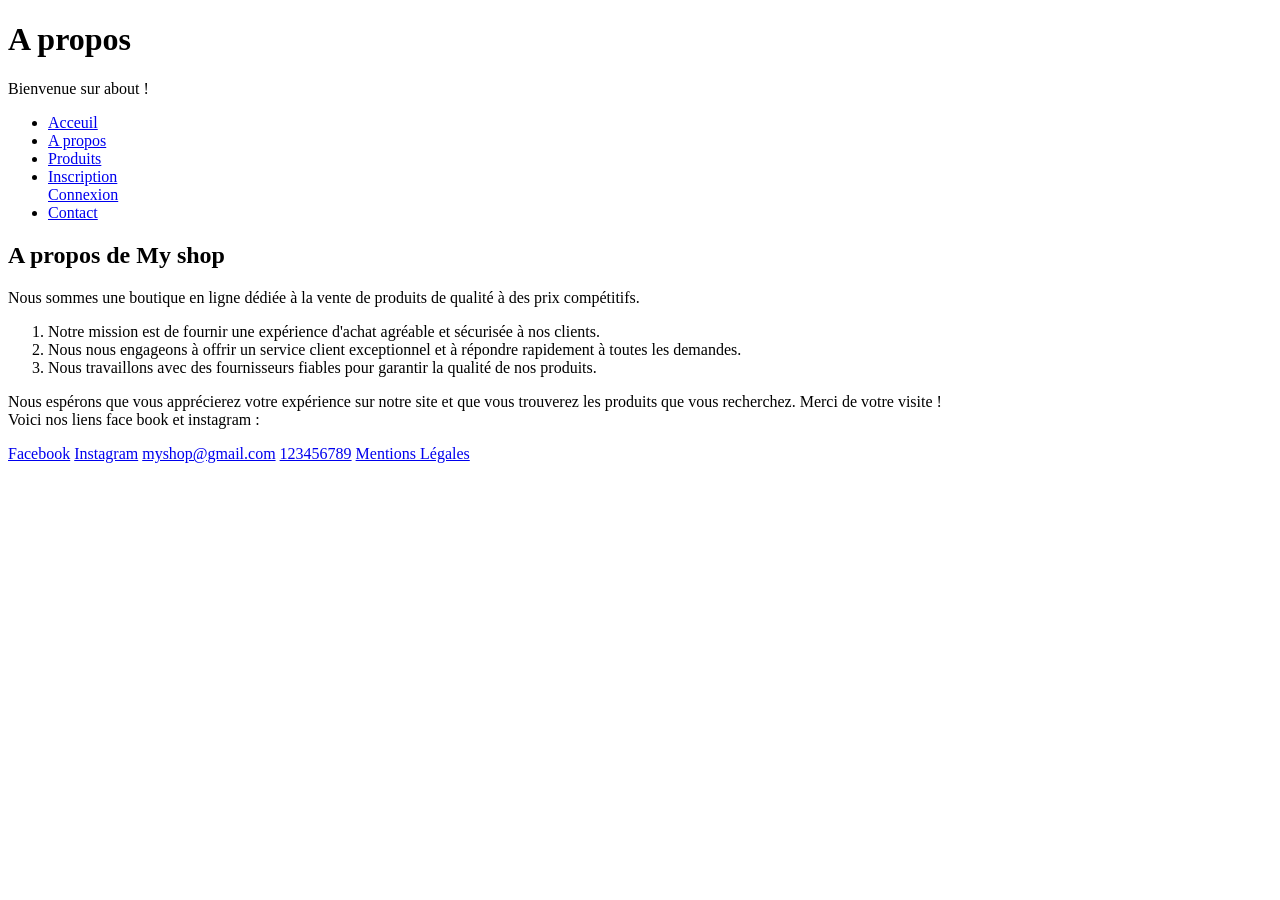
==== pages/about.html @ 5e6ddbfc "adding signup" ====
<!DOCTYPE html>
<html lang="fr">
<head>
    <meta charset="UTF-8">
    <meta name="viewport" content="width=device-width, initial-scale=1.0">
    <title>Document</title>
</head>
<body>
    <h1>A propos</h1>
    <p>Bienvenue sur about !</p>
    <!-- Menu de navigation -->
    <ul>
         <li>
            <a href="../index.html">Acceuil</a>
        </li>
         <li>
            <a href="about.html">A propos</a>
        </li>
         <li>
            <a href="products.html">Produits</a>
        </li>
         <li>
            <a href="signup.html">Inscription</a>
        </li
         <li>
            <a href="login.html">Connexion</a>
        </li>
         <li>
            <a href="contact.html">Contact</a>
        </li>
     </ul>

     <h2>A propos de My shop</h2>
     <p>Nous sommes une boutique en ligne dédiée à la vente de produits de qualité à des prix compétitifs.</p>

     <ol>
         <li>Notre mission est de fournir une expérience d'achat agréable et sécurisée à nos clients.</li>
         <li>Nous nous engageons à offrir un service client exceptionnel et à répondre rapidement à toutes les demandes.</li>
         <li>Nous travaillons avec des fournisseurs fiables pour garantir la qualité de nos produits.</li>
     </ol>


     <p>Nous espérons que vous apprécierez votre expérience sur notre site et que vous trouverez les produits que vous recherchez. Merci de votre visite ! <br>
    Voici nos liens face book et instagram : <br>
     </p>
      <a href="https://www.facebook.com/" target="_blank">Facebook</a>
      <a href="https://www.instagram.com/" target="_blank">Instagram</a>
     <!-- mailto : lien vers une adresse e-mail, il permet d'envoyer mail à cette adresse mail -->
      <a href="mailto:myshop@gmail.com">myshop@gmail.com</a>
     <!-- tel : Lien vers un numéro de téléphone , il permet de lancer un appel vers ce num -->
      <a href="tel:123456789">123456789</a>
     <!-- download : Télévharger automatiquement le pdf -->
       <!-- download="document.pdf : Télécharger le fichier en lui donnant ce nom -->
      <a href="assets/pdf/Mentions légales.pdf" download="document.pdf" >Mentions Légales</a>
</body>
</html>
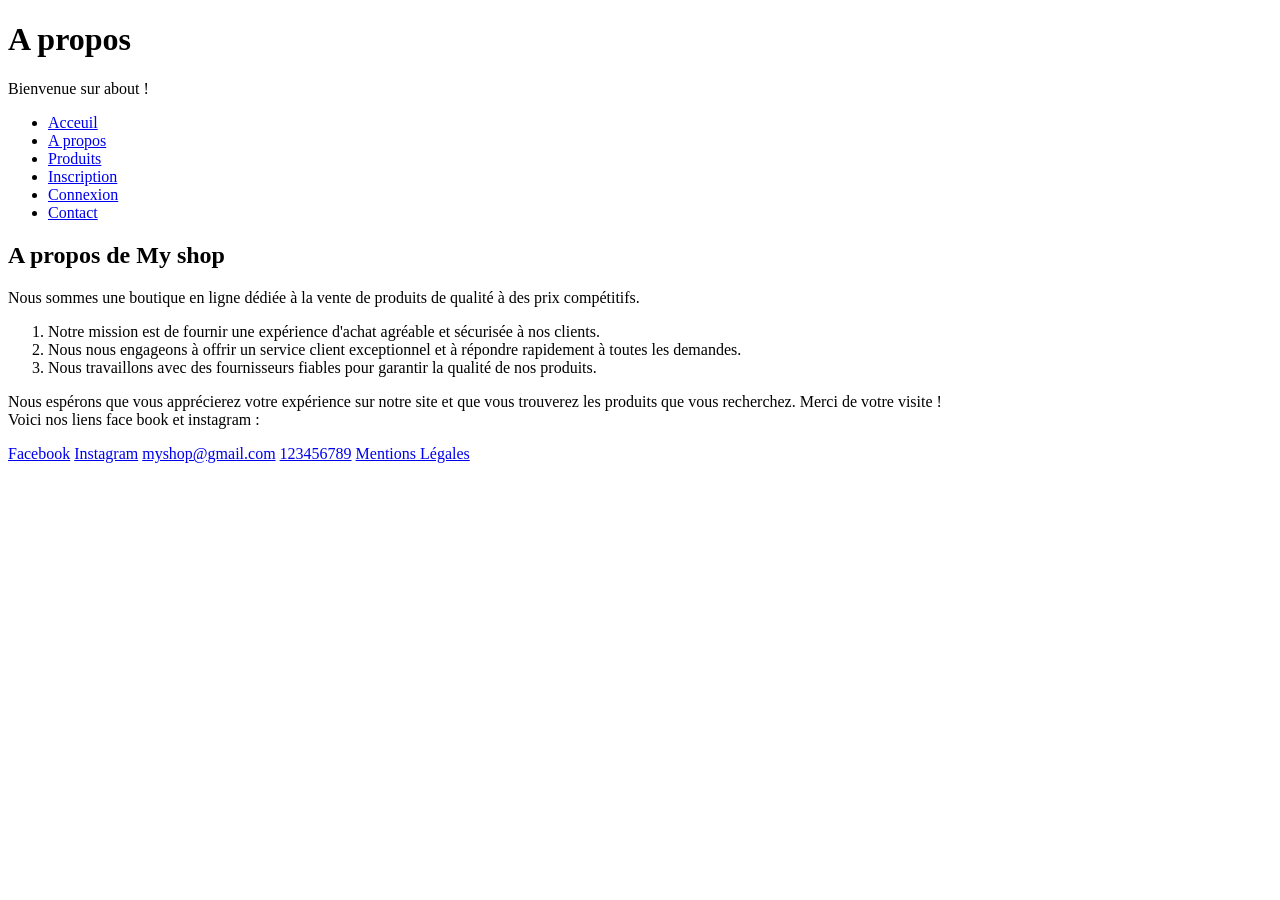
==== commit 127e241d: "ajout de product" ====
--- a/pages/about.html
+++ b/pages/about.html
@@ -21,8 +21,8 @@
         </li>
          <li>
             <a href="signup.html">Inscription</a>
-        </li
-         <li>
+        </li>
+        <li>
             <a href="login.html">Connexion</a>
         </li>
          <li>
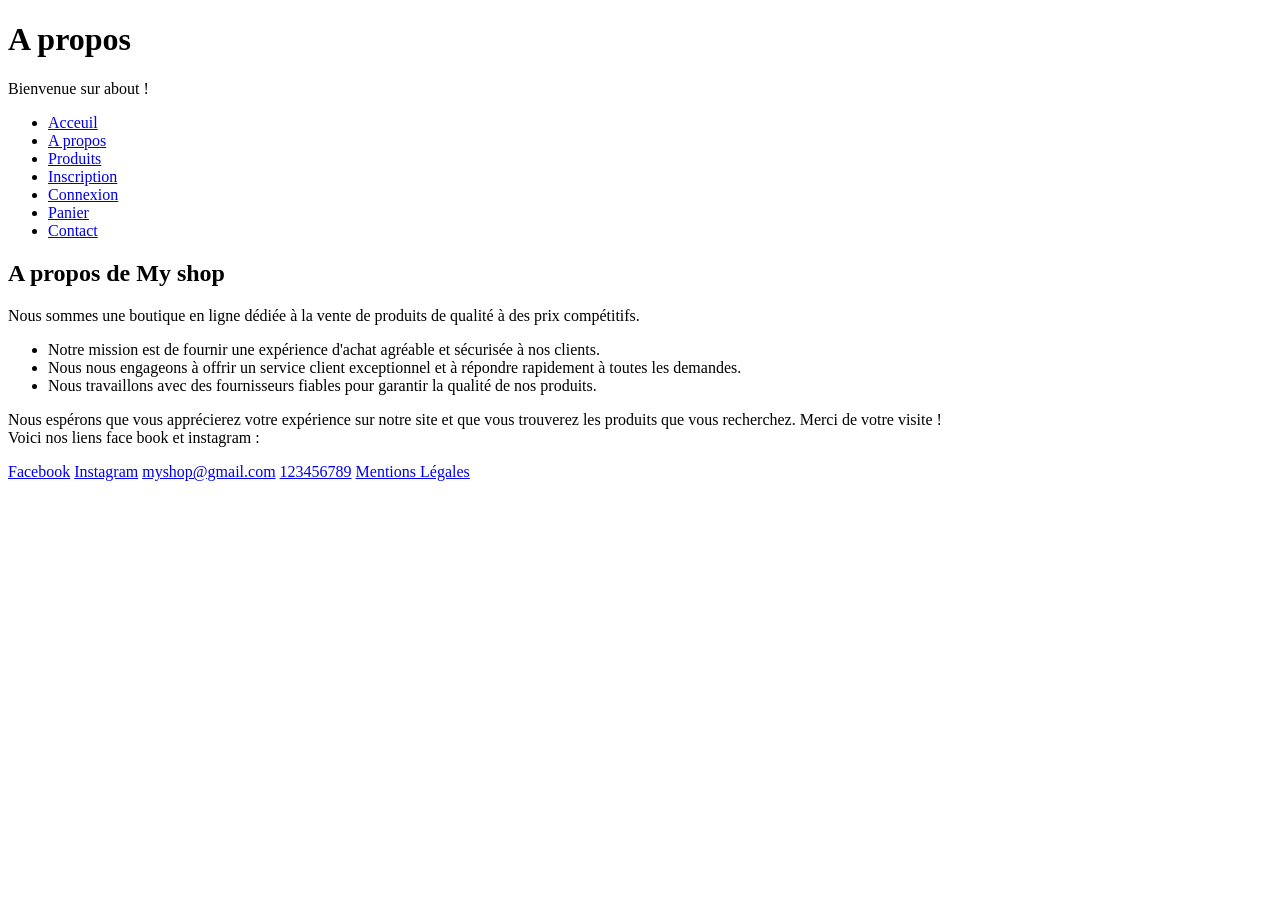
==== commit 20a008df: "add cart and global changes" ====
--- a/pages/about.html
+++ b/pages/about.html
@@ -6,51 +6,69 @@
     <title>Document</title>
 </head>
 <body>
-    <h1>A propos</h1>
-    <p>Bienvenue sur about !</p>
-    <!-- Menu de navigation -->
-    <ul>
-         <li>
-            <a href="../index.html">Acceuil</a>
-        </li>
-         <li>
-            <a href="about.html">A propos</a>
-        </li>
-         <li>
-            <a href="products.html">Produits</a>
-        </li>
-         <li>
-            <a href="signup.html">Inscription</a>
-        </li>
-        <li>
-            <a href="login.html">Connexion</a>
-        </li>
-         <li>
-            <a href="contact.html">Contact</a>
-        </li>
-     </ul>
+    <header>
+        <h1>A propos</h1>
+        <p>Bienvenue sur about !</p>
+        <!-- Menu de navigation -->
+        <nav>
+            <ul>
+                <li>
+                    <a href="../index.html">Acceuil</a>
+                </li>
+                <li>
+                    <a href="about.html">A propos</a>
+                </li>
+                <li>
+                    <a href="products.html">Produits</a>
+                </li>
+                <li>
+                    <a href="signup.html">Inscription</a>
+                </li>
+                <li>
+                    <a href="login.html">Connexion</a>
+                </li>
+                <li>
+                    <a href="cart.html">Panier</a>
+                <li>
+                    <a href="contact.html">Contact</a>
+                </li>
+            </ul>
+        </nav>
+    </header>
+</body>
+<main>
+    <section>
+        <!-- Section principale -->
+        <h2>A propos de My shop</h2>
+        <p>
+            Nous sommes une boutique en ligne dédiée à la vente de produits de qualité à des prix compétitifs.
+        </p>
 
-     <h2>A propos de My shop</h2>
-     <p>Nous sommes une boutique en ligne dédiée à la vente de produits de qualité à des prix compétitifs.</p>
-
-     <ol>
-         <li>Notre mission est de fournir une expérience d'achat agréable et sécurisée à nos clients.</li>
-         <li>Nous nous engageons à offrir un service client exceptionnel et à répondre rapidement à toutes les demandes.</li>
-         <li>Nous travaillons avec des fournisseurs fiables pour garantir la qualité de nos produits.</li>
-     </ol>
+        <ul>
+           <li>Notre mission est de fournir une expérience d'achat agréable et sécurisée à nos clients.</li>
+           <li>Nous nous engageons à offrir un service client exceptionnel et à répondre rapidement à toutes les demandes.</li>
+           <li>Nous travaillons avec des fournisseurs fiables pour garantir la qualité de nos produits.</li>
+        </ul>
 
 
-     <p>Nous espérons que vous apprécierez votre expérience sur notre site et que vous trouverez les produits que vous recherchez. Merci de votre visite ! <br>
-    Voici nos liens face book et instagram : <br>
-     </p>
-      <a href="https://www.facebook.com/" target="_blank">Facebook</a>
-      <a href="https://www.instagram.com/" target="_blank">Instagram</a>
-     <!-- mailto : lien vers une adresse e-mail, il permet d'envoyer mail à cette adresse mail -->
-      <a href="mailto:myshop@gmail.com">myshop@gmail.com</a>
-     <!-- tel : Lien vers un numéro de téléphone , il permet de lancer un appel vers ce num -->
-      <a href="tel:123456789">123456789</a>
-     <!-- download : Télévharger automatiquement le pdf -->
-       <!-- download="document.pdf : Télécharger le fichier en lui donnant ce nom -->
-      <a href="assets/pdf/Mentions légales.pdf" download="document.pdf" >Mentions Légales</a>
-</body>
+        <p>Nous espérons que vous apprécierez votre expérience sur notre site et que vous trouverez les produits que vous recherchez. Merci de votre visite ! <br>
+           Voici nos liens face book et instagram : <br>
+        </p>
+    </section>
+</main>
+
+<!-- Pied de page -->
+<!-- liens vers : fb , instagram-->
+<footer>
+    <a href="https://www.facebook.com/" target="_blank">Facebook</a>
+    <a href="https://www.instagram.com/" target="_blank">Instagram</a>
+    <!-- mailto : lien vers une adresse e-mail, il permet d'envoyer mail à cette adresse mail -->
+    <a href="mailto:myshop@gmail.com">myshop@gmail.com</a>
+    <!-- tel : Lien vers un numéro de téléphone , il permet de lancer un appel vers ce num -->
+    <a href="tel:123456789">123456789</a>
+    <!-- download : Télévharger automatiquement le pdf -->
+    <!-- download="document.pdf : Télécharger le fichier en lui donnant ce nom -->
+    <a href="assets/pdf/Mentions légales.pdf" download="document.pdf" >Mentions Légales</a>
+</footer>
+
 </html>
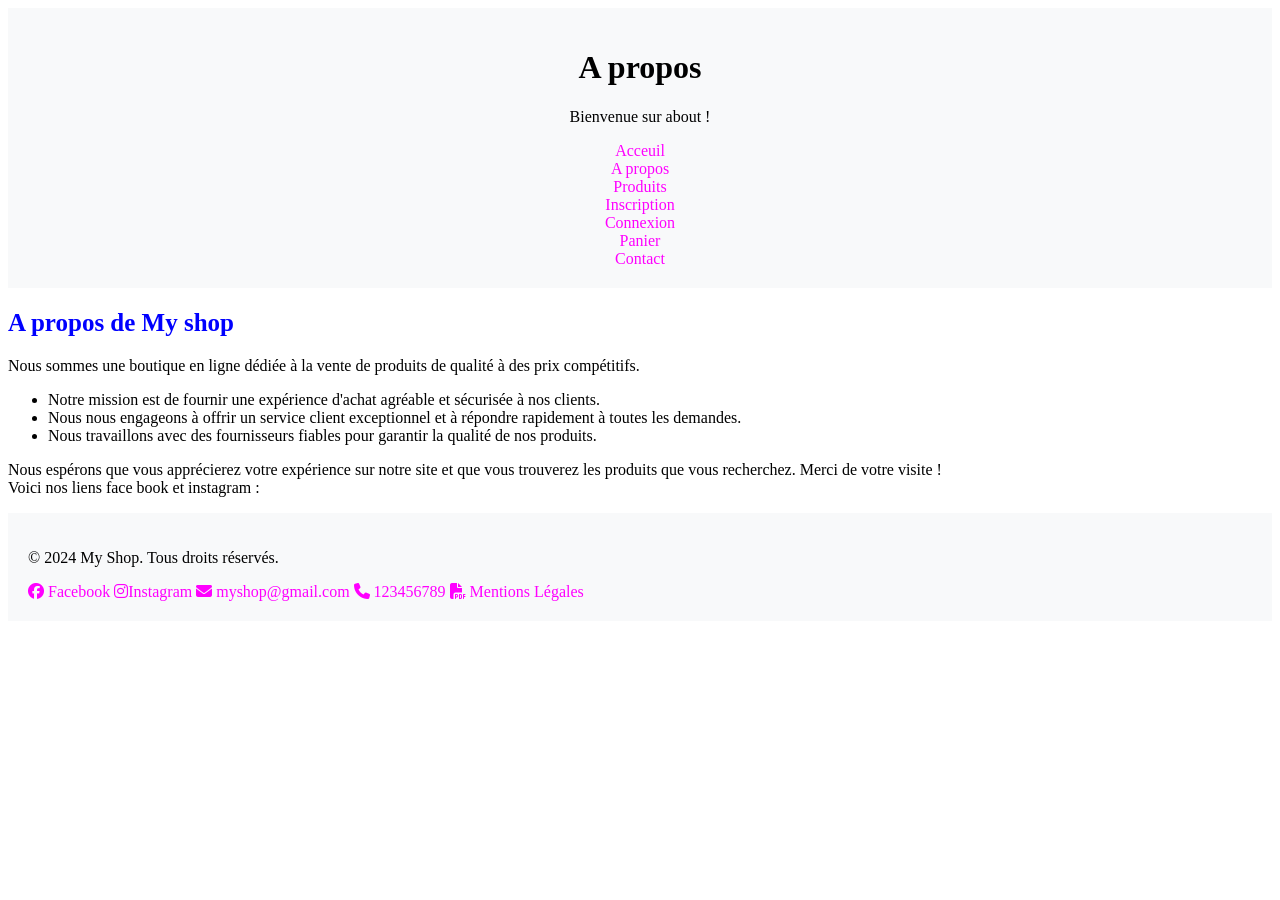
==== commit 88f13f83: "Adding css file and modifying html files" ====
--- a/pages/about.html
+++ b/pages/about.html
@@ -4,14 +4,19 @@
     <meta charset="UTF-8">
     <meta name="viewport" content="width=device-width, initial-scale=1.0">
     <title>Document</title>
+
+    <!-- Lien Font Awesome -->
+    <link rel="stylesheet" href="https://cdnjs.cloudflare.com/ajax/libs/font-awesome/6.4.0/css/all.min.css" />
+    <!-- Lien vers le fichier CSS externe -->
+    <link rel="stylesheet" href="../assets/css/style.css"/>
 </head>
 <body>
     <header>
         <h1>A propos</h1>
         <p>Bienvenue sur about !</p>
         <!-- Menu de navigation -->
-        <nav>
-            <ul>
+        <nav >
+            <ul class="menu">
                 <li>
                     <a href="../index.html">Acceuil</a>
                 </li>
@@ -39,7 +44,7 @@
 <main>
     <section>
         <!-- Section principale -->
-        <h2>A propos de My shop</h2>
+        <h2 class="presentation">A propos de My shop</h2>
         <p>
             Nous sommes une boutique en ligne dédiée à la vente de produits de qualité à des prix compétitifs.
         </p>
@@ -58,17 +63,31 @@
 </main>
 
 <!-- Pied de page -->
-<!-- liens vers : fb , instagram-->
 <footer>
-    <a href="https://www.facebook.com/" target="_blank">Facebook</a>
-    <a href="https://www.instagram.com/" target="_blank">Instagram</a>
-    <!-- mailto : lien vers une adresse e-mail, il permet d'envoyer mail à cette adresse mail -->
-    <a href="mailto:myshop@gmail.com">myshop@gmail.com</a>
-    <!-- tel : Lien vers un numéro de téléphone , il permet de lancer un appel vers ce num -->
-    <a href="tel:123456789">123456789</a>
-    <!-- download : Télévharger automatiquement le pdf -->
-    <!-- download="document.pdf : Télécharger le fichier en lui donnant ce nom -->
-    <a href="assets/pdf/Mentions légales.pdf" download="document.pdf" >Mentions Légales</a>
-</footer>
+        <p>&copy; 2024 My Shop. Tous droits réservés.</p>
+        <!-- liens vers : fb , instagram-->
+        <a href="https://www.facebook.com/" target="_blank">
+            <i class="fa-brands fa-facebook"></i> Facebook
+        </a>
+        <a href="https://www.instagram.com/" target="_blank">
+            <i class="fa-brands fa-instagram"></i>Instagram
+        </a>
+     
+        <!-- mailto : lien vers une adresse e-mail, il permet d'envoyer mail à cette adresse mail -->
+        <a href="mailto:myshop@gmail.com">
+            <i class="fa-solid fa-envelope"></i> myshop@gmail.com
+        </a>
+
+        <!-- tel : Lien vers un numéro de téléphone , il permet de lancer un appel vers ce num -->
+        <a href="tel:123456789">
+            <i class="fa-solid fa-phone"></i> 123456789
+        </a>
+
+        <!-- download : Télécharger automatiquement le pdf -->
+        <!-- download="document.pdf : Télécharger le fichier en lui donnant ce nom -->
+        <a href="assets/pdf/Mentions légales.pdf" download="document.pdf" >
+            <i class="fa-solid fa-file-pdf"></i> Mentions Légales
+        </a>
+    </footer>
 
 </html>
--- a/assets/css/style.css
+++ b/assets/css/style.css
@@ -0,0 +1,45 @@
+.presentation {
+    color: blue;
+    font-size: 25px;
+}
+#products {
+     color: red;
+    font-weight: 900;
+}
+.menu {
+    list-style: none;
+    margin: 0;
+    padding: 0;
+}
+header , footer{
+    background-color: #f8f9fa;
+    padding: 20px;
+}
+/* pour les a qui sont enfants de header */
+header a , footer a {
+    text-decoration: none;
+    color: magenta;
+}
+header {
+    text-align: center;
+}
+.home.link {
+    color: #007bff;
+    font-weight: bold;
+}
+img {
+    width: 160px;
+    height: 200px;
+}
+.Title {
+    color: #043e8a;
+    font-weight: bold;
+    padding: 10px 20px 15px 20px;
+    /* padding :
+    - top 10px 
+    - right 20px 
+    - bottom 15px 
+    - left 20px */
+    border: 1px dashed black;
+    margin: 10px 10px 10px 10px;
+}
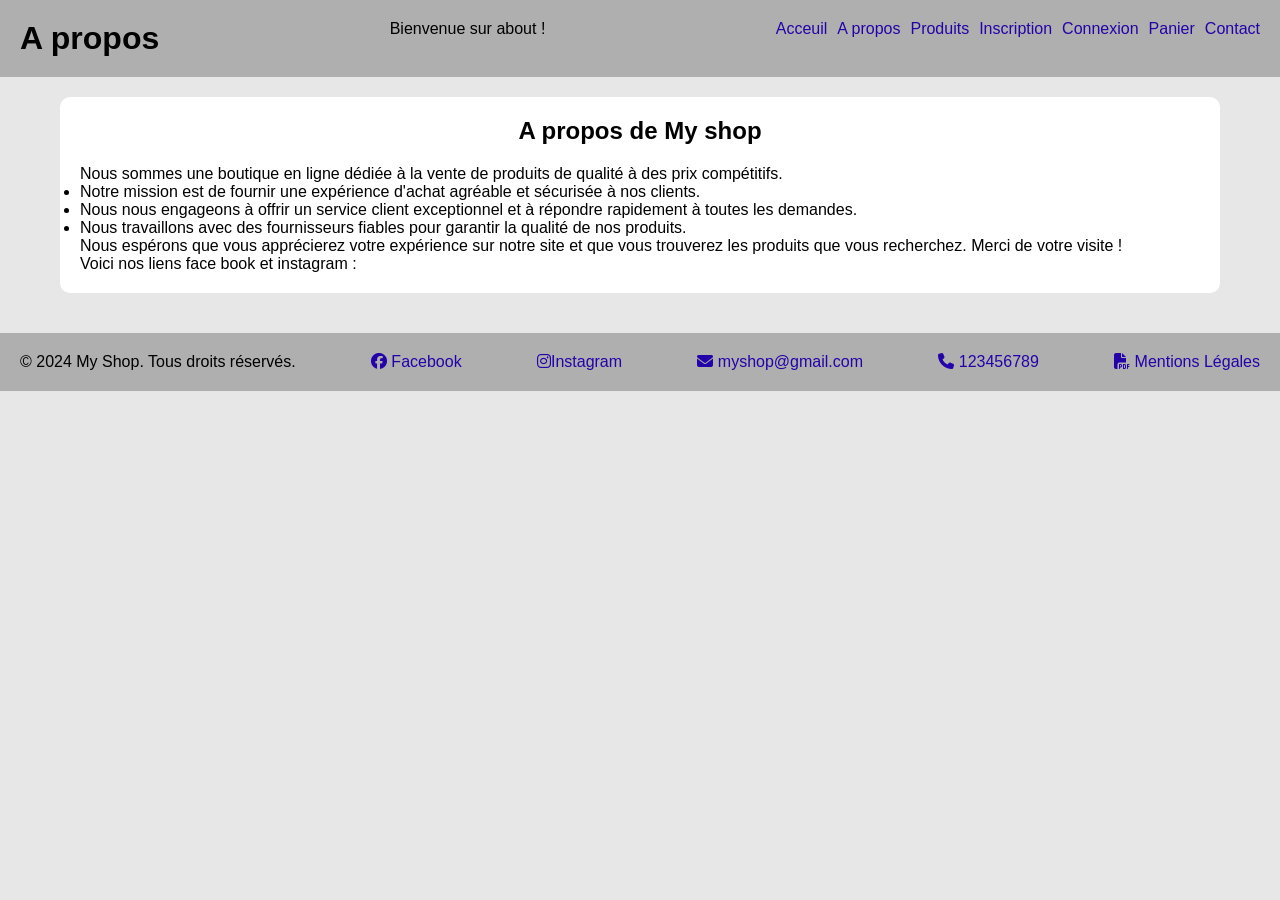
==== commit 739f4766: "addind accesibility, referencement, and bootstrap stuff" ====
--- a/pages/about.html
+++ b/pages/about.html
@@ -1,9 +1,20 @@
 <!DOCTYPE html>
 <html lang="fr">
 <head>
+    <!-- Google tag (gtag.js) -->
+    <script async src="https://www.googletagmanager.com/gtag/js?id=G-YQLHJM6D43"></script>
+    <script>
+    window.dataLayer = window.dataLayer || [];
+    function gtag(){dataLayer.push(arguments);}
+    gtag('js', new Date());
+
+    gtag('config', 'G-YQLHJM6D43');
+    </script>
     <meta charset="UTF-8">
     <meta name="viewport" content="width=device-width, initial-scale=1.0">
-    <title>Document</title>
+    <meta name="description" content="En savoir plus sur My Shop et notre histoire">
+    <meta name="robots" content="noindex, follow">
+    <title>A propos - MyShop</title>
 
     <!-- Lien Font Awesome -->
     <link rel="stylesheet" href="https://cdnjs.cloudflare.com/ajax/libs/font-awesome/6.4.0/css/all.min.css" />
--- a/assets/css/style.css
+++ b/assets/css/style.css
@@ -1,36 +1,113 @@
-.presentation {
-    color: blue;
-    font-size: 25px;
-}
+/* Sélécteur universel : sélectionne tous les éléments HTML de la page */
+/* rénitialisation (reset) du site */
+* {
+    margin: 0;
+    padding: 0;
+    /* Gérer correctement la taille */
+    /* l'élément Div avec 300px du width : il correspond à la larguer totale de l'élément, bordure et padding compris */
+    /* sans le border box cela serait 350 comme calculé ci dessous */
+    box-sizing: border-box;
+}
+
+/* content-box : Comprtement du CSS par défaut */
+/* largeur réelle => 300 contenu + 40px padding (padding-left + padding-right) + 10px bordure (border-left + border-right) = 350px */
+/* div {
+    width: 300px;
+    padding: 20px;
+    border: 5px solid
+} */
+
+/* pour les a qui sont enfants de header */
+header a , footer a {
+    text-decoration: none;
+    color: rgb(36, 2, 169);
+}
+
+header , footer{
+    position: sticky;
+    top: 0;
+    z-index: 1000;
+    display: flex;
+    flex-wrap: wrap;
+    justify-content: space-between;
+    background-color: rgb(176, 175, 175);
+    padding: 20px;
+}
+
+h2 {
+    text-align: center;
+    padding-bottom: 20px;
+}
+
+nav ul {
+    list-style: none;
+    display: flex;
+    gap: 10px;
+}
+body {
+    font-family:Arial, Helvetica, sans-serif;
+    background-color: rgba(223, 223, 223, 0.725);
+}
+
+/* main */
+
+main {
+    /* une limite maximale, pas une largeur obligatoire */
+    max-width: 1200px;
+    padding: 20px;
+    margin: 0 auto;
+}
+
+section {
+    background-color: white;
+    padding: 20px;
+    margin-bottom: 20px;
+    border-radius: 10px;
+}
+
+/*banner*/
+.banner {
+    height: 600px;
+    background-image: url("../images/banner.jpg");
+    background-size: cover;
+    background-position: center;
+    background-repeat: no-repeat;
+}
+
+.banner h2 {
+    text-align: left;
+    color: orange;
+}
+
+.banner a {
+    background-color: orange;
+    color: white;
+    padding: 10px 20px;
+    text-decoration: none;
+    border-radius: 5px;
+}
+
 #products {
-     color: red;
+     color: rgb(136, 2, 2);
     font-weight: 900;
 }
+
 .menu {
     list-style: none;
     margin: 0;
     padding: 0;
 }
-header , footer{
-    background-color: #f8f9fa;
-    padding: 20px;
-}
-/* pour les a qui sont enfants de header */
-header a , footer a {
-    text-decoration: none;
-    color: magenta;
-}
-header {
-    text-align: center;
-}
+
 .home.link {
-    color: #007bff;
-    font-weight: bold;
-}
-img {
-    width: 160px;
-    height: 200px;
-}
+    color: #014084;
+    font-weight: bold;
+}
+
+table img {
+    width: 100px;
+    height: 125px;
+}
+
 .Title {
     color: #043e8a;
     font-weight: bold;
@@ -41,5 +118,267 @@
     - bottom 15px 
     - left 20px */
     border: 1px dashed black;
-    margin: 10px 10px 10px 10px;
+    margin: 10px;
+}
+
+.form {
+    background-color: white;
+    padding: 20px;
+    max-width: 500px;
+    /* 20px => marge en haut et en bas (axe vertical) */
+    /* auto => navigateur calcule auto les marges gauche/droite pour centrer l'élément horizontalement */
+    margin: 0 auto;
+    border: 1px solid black;
+    border-radius: 10px;
+}
+
+.fieldset {
+    border: 1px solid black;
+    padding: 15px 50px;
+    margin-bottom: 20px;
+    border-radius: 10px;
+}
+
+.signup-legend {
+    font-weight: bold;
+    padding: 5px;
+    /*gap: 50px; utile uniquement avec flex ou grid*/
+}
+
+.form div {
+    margin-bottom: 15px;
+}
+
+.form label {
+    font-weight: bold;
+    margin-bottom: 5px;
+}
+
+input[type="text"],
+input[type="email"],
+input[type="password"],
+textarea {
+    width: 100%;
+    padding: 10px;
+    border: 1px solid black;
+    border-radius: 5px;
+}
+
+#nom {
+    border: 1px dotted red;
+}
+
+input[type="radio"],
+input[type="checkbox"] {
+    margin-right: 5px;
+}
+
+.sign-button {
+    
+    background-color: blue;
+    color: white;
+    padding: 10px;
+    border-radius: 5px;
+    cursor: pointer;
+    display: block;
+    margin: 0 auto;
+}
+
+/* product styling for TP2*/
+
+
+article {
+    max-width: 300px;
+    background-color: rgb(218, 216, 216);
+    padding: 20px;
+    border: 1px solid rgb(218, 216, 216);
+    border-radius: 10px;
+    margin: 0 auto
+}
+.product-name {
+    font-weight: bold;
+    padding: 10px 20px 15px 20px;
+    text-align: center;
+}
+
+.recommendation a{
+    font-weight: bold;
+    color: rgb(131, 1, 1);
+}
+
+.recommendation {
+    text-align: center;
+    padding-bottom: 20px;
+}
+
+.product-img {
+    display: block;
+    margin: 0 auto;
+    padding-bottom: 20px;
+    width: 160px;
+    height: 200px;
+}
+
+.product-desc {
+    text-align: center;
+    padding: 10px;
+}
+
+.price {
+    font-weight: 800;
+    color: rgb(139, 3, 3);
+    text-align: center;
+    padding: 10px;
+}
+
+.buy {
+    background-color: rgb(3, 3, 160);
+    color: white;
+    padding: 10px;
+    border-radius: 5px;
+    cursor: pointer;
+    display: block;
+    margin: 0 auto;
+}
+
+/* quand la souris passe dessus */
+button:hover {
+    background-color: rgb(98, 98, 98);
+    color: black;
+
+}
+
+/* quand l'utilisateur sélectionne un élément */
+input:focus {
+    border: 2px solid rgb(98, 98, 98);
+    outline: none;
+}
+
+button:focus {
+    background-color:  rgb(206, 206, 206);
+}
+
+/* pendant le click */
+button:active {
+    /* background color: red */
+    transform: scale(0.95);
+}
+
+/* Le conteneur flex */
+.products-container {
+    /* la propriété principale de flexbox*/
+    display:flex;
+    flex-wrap:wrap;
+    gap: 10px;
+/*grid css*/
+    /* display: grid; */
+     /* 1fr découpe en colonne égales*/
+     /* 2fr 1fr => 2/3 et 1/3 */
+    /* grid-template-columns: 1fr 1fr 1fr; */
+    /* = grid-template-columns: repeat(3, 1fr); */
+
+    /* déplace la grille entière */ 
+    /* justify-content: center; */
+    /* align-content: center; */
+
+    /*positionner les éléments dans leur cellule */
+    /* justify-items: center; */
+    /* align-items: center; */
+}
+
+.categories {
+    text-align: center;
+}
+
+.categories h2 {
+    margin-bottom: 20px;
+    font-weight: 200;
+}
+
+.categories-list {
+   display: flex;
+   flex-wrap: wrap;
+   justify-content: center;
+   gap: 10px;
+}
+
+.category {
+    width: 120px;
+    border: 2px solid rgb(213, 212, 212);
+    border-radius: 10px;
+}
+
+.categories img {
+    display: block;
+    margin: 0 auto;
+    width: 100%;
+    height: 100px;
+    object-fit: cover;
+    border-top-left-radius: 10px;
+    border-top-right-radius: 10px;
+}
+
+.categories h3 {
+    font-size: 15px;
+    margin: 0 auto;
+    padding: 10px;
+    text-align: center;
+}
+
+/* n'importe quel élément pdans product card
+.product-card p {
+}
+
+<p> enfant direct de l'élément html ayant class product card
+.product-card > p {
+}
+
+le + pour indiquer l'élément frère directeemnt suivant
+.product-card + p {
+} */
+
+article {
+    position: relative;
+}
+
+.badge-new {
+    position: absolute;
+    z-index: 100;
+    top: 0px;
+    left: 0px;
+    background-color: rgb(151, 1, 1);
+    color: white;
+    border-radius: 5px;
+    font-weight: bold;
+}
+
+.badge-fav {
+    position: absolute;
+    z-index: 100;
+    top: 10px;
+    right: 10px;
+    color: rgb(230, 255, 1);
+    padding: 5px 10px;
+    border-radius: 5px;
+}
+
+.carousel-control-prev,
+.carousel-control-next {
+    opacity: 1 !important;
+}
+
+.carousel-control-prev-icon,
+.carousel-control-next-icon {
+    background-color: black;
+    border-radius: 50%;
+}
+
+.add-to-cart {
+    background-color: rgb(3, 3, 160);
+    color: white;
+    padding: 10px;
+    border-radius: 5px;
+    cursor: pointer;
+    display: block;
+    margin: 0 auto;
 }
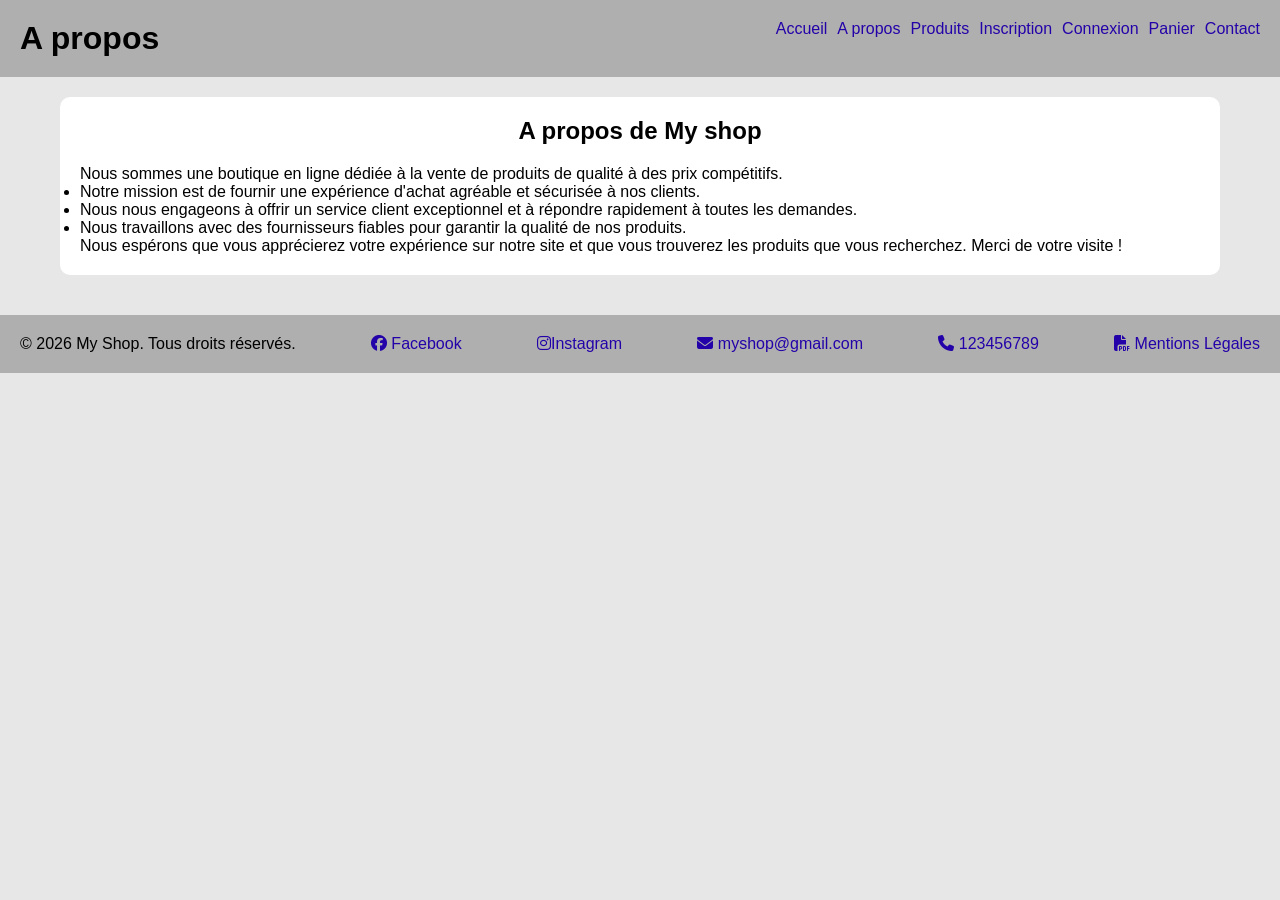
==== commit 6e2f4910: "adding some js and correcting many mistakes" ====
--- a/pages/about.html
+++ b/pages/about.html
@@ -1,16 +1,18 @@
 <!DOCTYPE html>
 <html lang="fr">
+
 <head>
+    <meta charset="UTF-8">
     <!-- Google tag (gtag.js) -->
     <script async src="https://www.googletagmanager.com/gtag/js?id=G-YQLHJM6D43"></script>
     <script>
-    window.dataLayer = window.dataLayer || [];
-    function gtag(){dataLayer.push(arguments);}
-    gtag('js', new Date());
+        window.dataLayer = window.dataLayer || [];
+        function gtag() { dataLayer.push(arguments); }
+        gtag('js', new Date());
 
-    gtag('config', 'G-YQLHJM6D43');
+        gtag('config', 'G-YQLHJM6D43');
     </script>
-    <meta charset="UTF-8">
+    
     <meta name="viewport" content="width=device-width, initial-scale=1.0">
     <meta name="description" content="En savoir plus sur My Shop et notre histoire">
     <meta name="robots" content="noindex, follow">
@@ -19,17 +21,17 @@
     <!-- Lien Font Awesome -->
     <link rel="stylesheet" href="https://cdnjs.cloudflare.com/ajax/libs/font-awesome/6.4.0/css/all.min.css" />
     <!-- Lien vers le fichier CSS externe -->
-    <link rel="stylesheet" href="../assets/css/style.css"/>
+    <link rel="stylesheet" href="../assets/css/style.css" />
 </head>
+
 <body>
     <header>
         <h1>A propos</h1>
-        <p>Bienvenue sur about !</p>
         <!-- Menu de navigation -->
-        <nav >
+        <nav>
             <ul class="menu">
                 <li>
-                    <a href="../index.html">Acceuil</a>
+                    <a href="../index.html">Accueil</a>
                 </li>
                 <li>
                     <a href="about.html">A propos</a>
@@ -45,37 +47,39 @@
                 </li>
                 <li>
                     <a href="cart.html">Panier</a>
+                </li>
                 <li>
                     <a href="contact.html">Contact</a>
                 </li>
             </ul>
         </nav>
     </header>
-</body>
-<main>
-    <section>
-        <!-- Section principale -->
-        <h2 class="presentation">A propos de My shop</h2>
-        <p>
-            Nous sommes une boutique en ligne dédiée à la vente de produits de qualité à des prix compétitifs.
-        </p>
 
-        <ul>
-           <li>Notre mission est de fournir une expérience d'achat agréable et sécurisée à nos clients.</li>
-           <li>Nous nous engageons à offrir un service client exceptionnel et à répondre rapidement à toutes les demandes.</li>
-           <li>Nous travaillons avec des fournisseurs fiables pour garantir la qualité de nos produits.</li>
-        </ul>
+    <main>
+        <section>
+            <!-- Section principale -->
+            <h2 class="presentation">A propos de My shop</h2>
+            <p>
+                Nous sommes une boutique en ligne dédiée à la vente de produits de qualité à des prix compétitifs.
+            </p>
+
+            <ul>
+                <li>Notre mission est de fournir une expérience d'achat agréable et sécurisée à nos clients.</li>
+                <li>Nous nous engageons à offrir un service client exceptionnel et à répondre rapidement à toutes les
+                    demandes.</li>
+                <li>Nous travaillons avec des fournisseurs fiables pour garantir la qualité de nos produits.</li>
+            </ul>
 
 
-        <p>Nous espérons que vous apprécierez votre expérience sur notre site et que vous trouverez les produits que vous recherchez. Merci de votre visite ! <br>
-           Voici nos liens face book et instagram : <br>
-        </p>
-    </section>
-</main>
+            <p>Nous espérons que vous apprécierez votre expérience sur notre site et que vous trouverez les produits que
+                vous recherchez. Merci de votre visite ! <br>
+            </p>
+        </section>
+    </main>
 
-<!-- Pied de page -->
-<footer>
-        <p>&copy; 2024 My Shop. Tous droits réservés.</p>
+    <!-- Pied de page -->
+    <footer>
+        <p>&copy; 2026 My Shop. Tous droits réservés.</p>
         <!-- liens vers : fb , instagram-->
         <a href="https://www.facebook.com/" target="_blank">
             <i class="fa-brands fa-facebook"></i> Facebook
@@ -83,7 +87,7 @@
         <a href="https://www.instagram.com/" target="_blank">
             <i class="fa-brands fa-instagram"></i>Instagram
         </a>
-     
+
         <!-- mailto : lien vers une adresse e-mail, il permet d'envoyer mail à cette adresse mail -->
         <a href="mailto:myshop@gmail.com">
             <i class="fa-solid fa-envelope"></i> myshop@gmail.com
@@ -96,9 +100,10 @@
 
         <!-- download : Télécharger automatiquement le pdf -->
         <!-- download="document.pdf : Télécharger le fichier en lui donnant ce nom -->
-        <a href="assets/pdf/Mentions légales.pdf" download="document.pdf" >
+        <a href="../assets/pdf/Mentions-legales.pdf" download="Mentions-legales.pdf">
             <i class="fa-solid fa-file-pdf"></i> Mentions Légales
         </a>
     </footer>
+</body>
 
 </html>
--- a/assets/css/style.css
+++ b/assets/css/style.css
@@ -23,10 +23,14 @@
     color: rgb(36, 2, 169);
 }
 
-header , footer{
+header {
     position: sticky;
     top: 0;
     z-index: 1000;
+}
+    
+
+header , footer {
     display: flex;
     flex-wrap: wrap;
     justify-content: space-between;
@@ -96,16 +100,6 @@
     list-style: none;
     margin: 0;
     padding: 0;
-}
-
-.home.link {
-    color: #014084;
-    font-weight: bold;
-}
-
-table img {
-    width: 100px;
-    height: 125px;
 }
 
 .Title {
@@ -164,10 +158,6 @@
     border-radius: 5px;
 }
 
-#nom {
-    border: 1px dotted red;
-}
-
 input[type="radio"],
 input[type="checkbox"] {
     margin-right: 5px;
@@ -193,7 +183,8 @@
     padding: 20px;
     border: 1px solid rgb(218, 216, 216);
     border-radius: 10px;
-    margin: 0 auto
+    margin: 0 auto;
+    position: relative;
 }
 .product-name {
     font-weight: bold;
@@ -217,6 +208,7 @@
     padding-bottom: 20px;
     width: 160px;
     height: 200px;
+    object-fit: cover;
 }
 
 .product-desc {
@@ -251,7 +243,6 @@
 /* quand l'utilisateur sélectionne un élément */
 input:focus {
     border: 2px solid rgb(98, 98, 98);
-    outline: none;
 }
 
 button:focus {
@@ -337,10 +328,6 @@
 .product-card + p {
 } */
 
-article {
-    position: relative;
-}
-
 .badge-new {
     position: absolute;
     z-index: 100;
@@ -381,4 +368,56 @@
     cursor: pointer;
     display: block;
     margin: 0 auto;
-}+}
+
+.scroll-top {
+    position: fixed;
+    right: 20px;
+    bottom: 20px;
+    width: 44px;
+    height: 44px;
+    border: none;
+    border-radius: 50%;
+    cursor: pointer;
+}
+
+.table-container {
+    max-width: 900px;
+    margin: 2rem auto;
+    overflow-x: auto;
+}
+
+table {
+    width: 100%;
+    border-collapse: collapse;
+}
+
+caption {
+    caption-side: top;
+    font-weight: bold;
+    padding: 0.5rem;
+}
+
+th, td {
+    border: 1px solid #ccc;
+    padding: 0.6rem 0.8rem;
+    text-align: left;
+    vertical-align: middle;
+}
+
+.badge-table {
+    background: crimson;
+    color: white;
+    padding: 2px 8px;
+    border-radius: 10px;
+    font-size: 0.8rem;
+    margin-right: 6px;
+    display: inline-block;
+    margin-bottom: 4px;
+}
+
+td img {
+    display: block;
+    max-width: 100px;
+    height: auto;
+}
